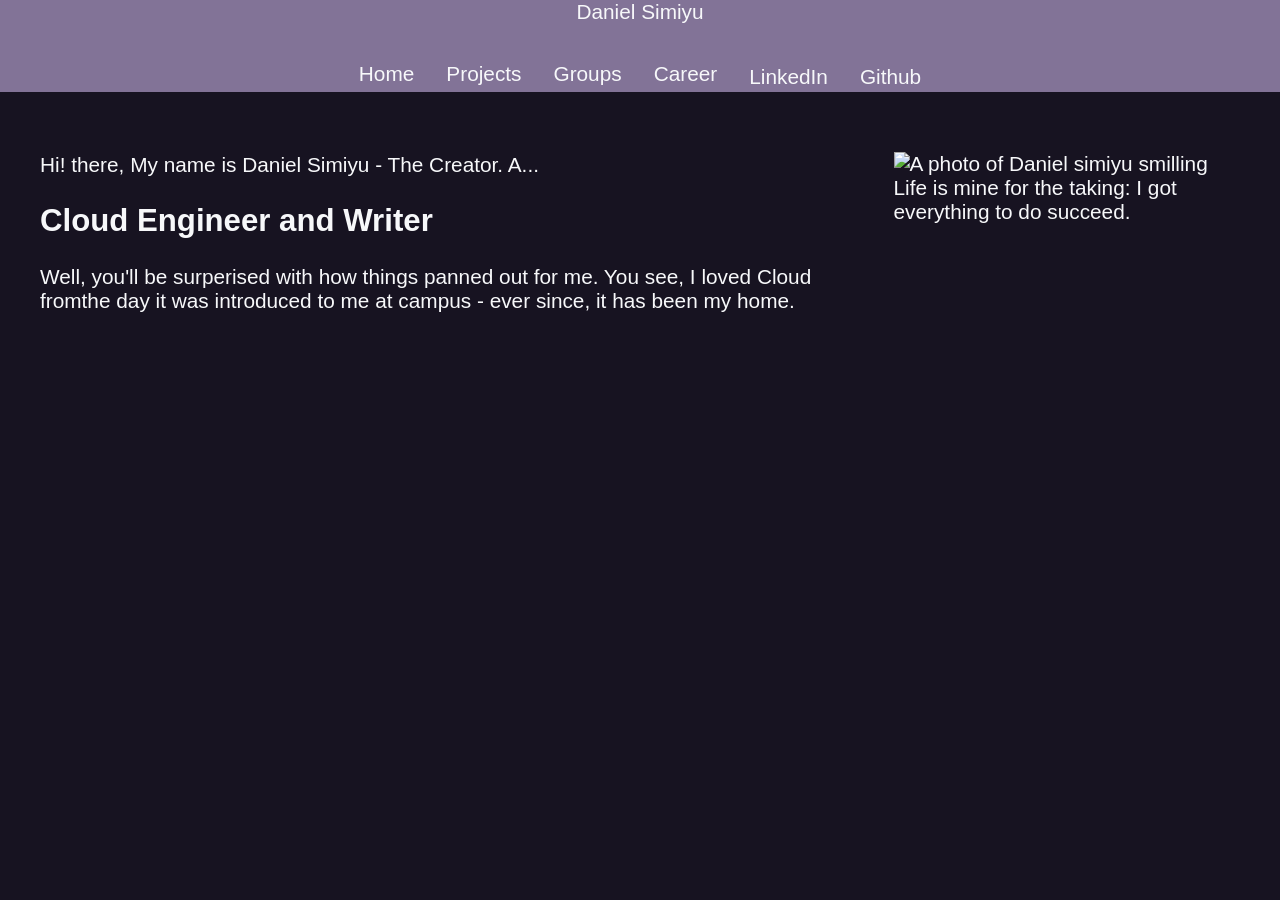
==== main.html @ 600068ba "first portfolio code" ====
<!DOCTYPE html>
<html lang="en">
<head>
    <meta charset="UTF-8">
    <meta http-equiv="X-UA-Compatible" content="IE=edge">
    <meta name="viewport" content="width=device-width, initial-scale=1.0">
    <title>DanieCreator</title>
    <link rel="stylesheet" href="portfolio.css">
    <link rel="stylesheet" href="node_modules/@fortawesome/fontawesome-free/css/fontawesome.min.css">
</head>
<body>
    <nav class="nav">
        <ul>
            <li class="myName"><span></span> Daniel Simiyu</li>
            <li class="list"><a href="#home"></a>Home</li>
            <li class="list"><a href="#projects"></a>Projects</li>
            <li class="list"><a href="#groups"></a>Groups</li>
            <li class="list"><a href="#career"></a>Career</li>
            <li class="list"><a href="linkedin" target="_blank"></a>
                <span class="fa fa-linkedin-square" aria-hidden="true" ></span>
                
                <span class="sr-only">LinkedIn</span> </li>
            <li class="list"><a href="github" target="_blank"></a>
                <span class="fa fa-github" aria-hidden="true"></span><span class="sr-only"> Github</span></li>
        </ul>
    </nav>
    <main>
       <section class="home">
        <p>Hi! there, My name is <span>Daniel Simiyu - The Creator. A...</span>  
            <h1>Cloud Engineer and Writer</h1>

           <p>
            Well, you'll be surperised with how things panned out for me.
            You see, I loved Cloud fromthe day it was introduced to me at campus - ever since, 
            it has been my home.
           </p> 




       </section>

       <section class="home-photo">
         <img src="../images/computer-gda10680d2_640.jpg" alt="A photo of Daniel simiyu smilling" >
         <span> Life is mine for the taking: I got everything to do succeed.</span> 
       </section>
    </main>
    
</body>
</html>
---- portfolio.css ----
:root{
    --body:#E9D5CA;
    --nav : #827397;
    --hover: #4D4C7D;
    --button:#363062;
    --sans:Oxygen, sans-serif;
    --black:#171321;
    --font-size:1.3rem;
    --white: #f7f8fa;
    
}
html{
    box-sizing: border-box;
}
*,
*::before,
*::after {
    box-sizing: inherit;
}
nav{
    background-color: var(--nav);
    
    
    
}
nav ul{
    margin: 0;
    padding: 0;
    list-style: none;
    align-items: center;
    justify-content: center;
    display: flex;
    flex-flow: row wrap;
    gap: 2rem;
}
nav a{
    color: var(--white);
    text-decoration: none;
    display: block
}
nav a :hover{
    color: var(--hover);
}
nav :first-child{
    flex-basis: 100%;
    text-align: center;
    
}
nav [class*="fa"]{
    font-size: 150%;
    color: aqua;
}
body {
    padding: 0;
    margin: 0;
    font-family: var(--sans);
    background-color: var(--black);
    color: var(--white);
    font-size: var(--font-size);
}
main{
    margin: 20px;
    padding: 20px;
    display: flex;
    justify-content: center;
}
.home-section{
    height: 100%;
    width: 50%;
 
}
.home-photo{
    width: 50%;
    margin:20px;
    
  
}
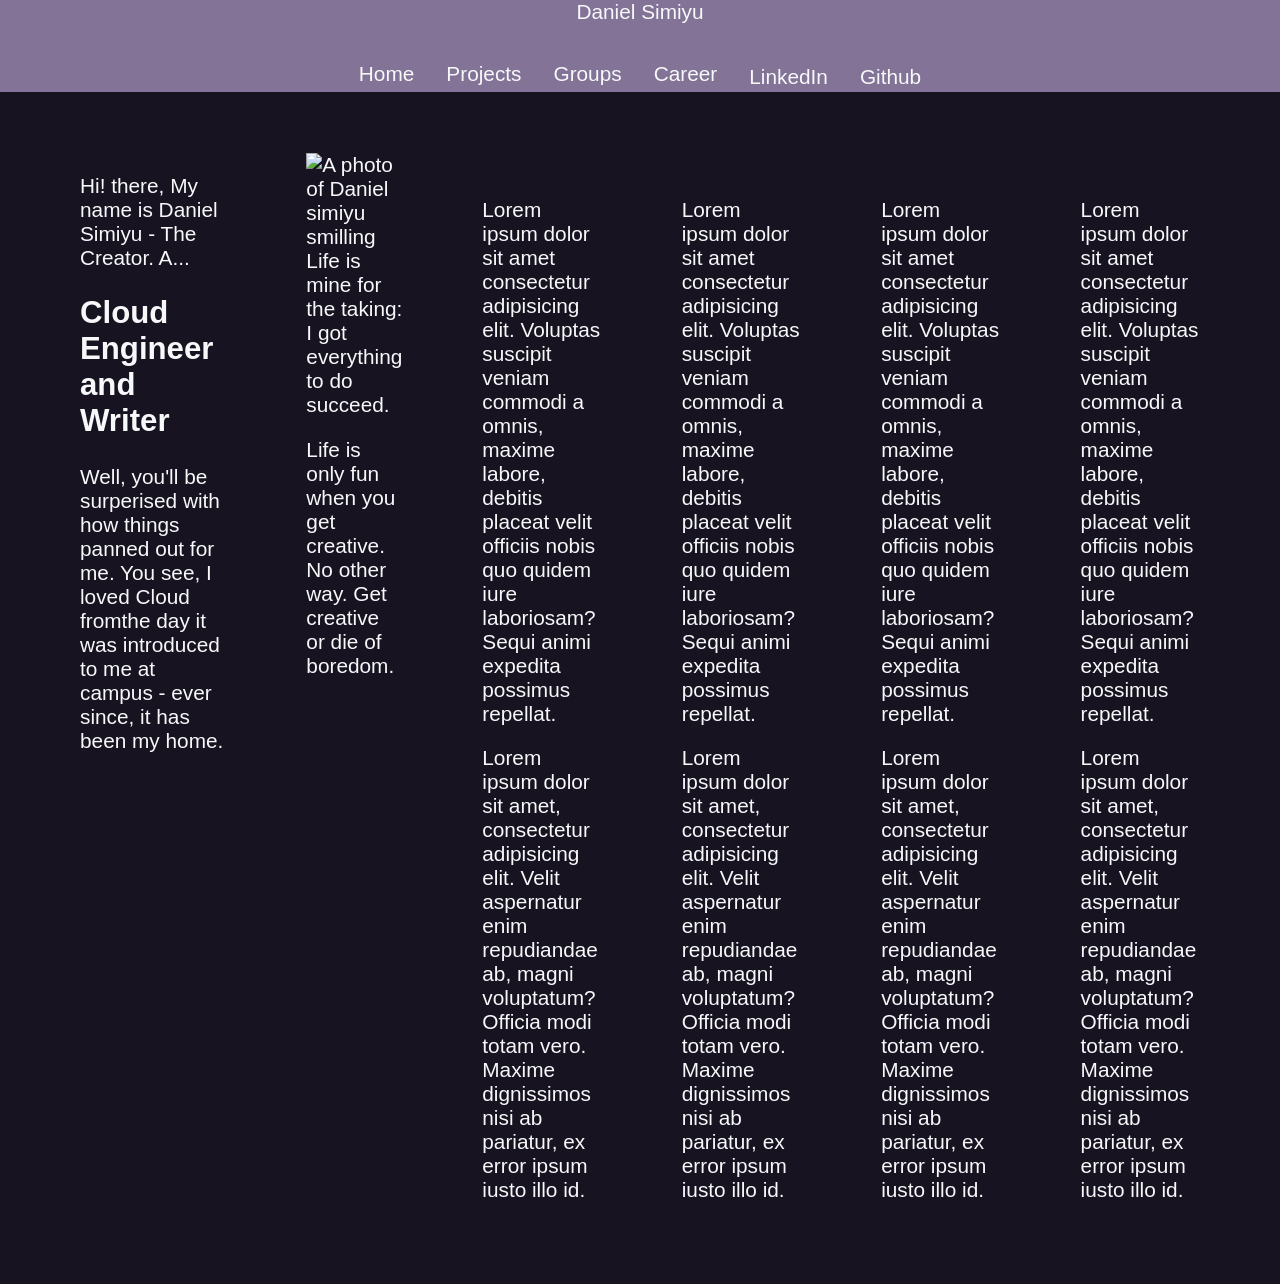
==== commit e978f1b2: "refactor html" ====
--- a/main.html
+++ b/main.html
@@ -25,7 +25,8 @@
         </ul>
     </nav>
     <main>
-       <section class="home">
+        <section class="home">
+       <figure class="home-pitch">
         <p>Hi! there, My name is <span>Daniel Simiyu - The Creator. A...</span>  
             <h1>Cloud Engineer and Writer</h1>
 
@@ -34,16 +35,65 @@
             You see, I loved Cloud fromthe day it was introduced to me at campus - ever since, 
             it has been my home.
            </p> 
+        </figure>
+        <figure class="my-photo">
+            <img src="../images/computer-gda10680d2_640.jpg" alt="A photo of Daniel simiyu smilling" >
+           <figcaption>
 
-
-
-
-       </section>
-
-       <section class="home-photo">
-         <img src="../images/computer-gda10680d2_640.jpg" alt="A photo of Daniel simiyu smilling" >
-         <span> Life is mine for the taking: I got everything to do succeed.</span> 
-       </section>
+               <span> Life is mine for the taking: I got everything to do succeed.</span> 
+               <p>
+                Life is only fun when you get creative. No other way. Get creative or die of boredom.
+               </p>
+           </figcaption>  
+        </figure>
+       
+    </div>
+    <div class="projects">
+        <figure>
+            <img src="" alt="">
+            <figcaption>
+          <p class="about-project">
+            Lorem ipsum dolor sit amet consectetur adipisicing elit. Voluptas suscipit veniam commodi a omnis, maxime labore, debitis placeat velit officiis nobis quo quidem iure laboriosam? Sequi animi expedita possimus repellat.
+          </p>
+          <p>
+            Lorem ipsum dolor sit amet, consectetur adipisicing elit. Velit aspernatur enim repudiandae ab, magni voluptatum? Officia modi totam vero. Maxime dignissimos nisi ab pariatur, ex error ipsum iusto illo id.
+          </p>
+            </figcaption>
+        </figure>
+        <figure>
+            <img src="" alt="">
+            <figcaption>
+          <p class="about-project">
+            Lorem ipsum dolor sit amet consectetur adipisicing elit. Voluptas suscipit veniam commodi a omnis, maxime labore, debitis placeat velit officiis nobis quo quidem iure laboriosam? Sequi animi expedita possimus repellat.
+          </p>
+          <p>
+            Lorem ipsum dolor sit amet, consectetur adipisicing elit. Velit aspernatur enim repudiandae ab, magni voluptatum? Officia modi totam vero. Maxime dignissimos nisi ab pariatur, ex error ipsum iusto illo id.
+          </p>
+            </figcaption>
+        </figure>
+        <figure>
+            <img src="" alt="">
+            <figcaption>
+          <p class="about-project">
+            Lorem ipsum dolor sit amet consectetur adipisicing elit. Voluptas suscipit veniam commodi a omnis, maxime labore, debitis placeat velit officiis nobis quo quidem iure laboriosam? Sequi animi expedita possimus repellat.
+          </p>
+          <p>
+            Lorem ipsum dolor sit amet, consectetur adipisicing elit. Velit aspernatur enim repudiandae ab, magni voluptatum? Officia modi totam vero. Maxime dignissimos nisi ab pariatur, ex error ipsum iusto illo id.
+          </p>
+            </figcaption>
+        </figure>
+        <figure>
+            <img src="" alt="">
+            <figcaption>
+          <p class="about-project">
+            Lorem ipsum dolor sit amet consectetur adipisicing elit. Voluptas suscipit veniam commodi a omnis, maxime labore, debitis placeat velit officiis nobis quo quidem iure laboriosam? Sequi animi expedita possimus repellat.
+          </p>
+          <p>
+            Lorem ipsum dolor sit amet, consectetur adipisicing elit. Velit aspernatur enim repudiandae ab, magni voluptatum? Officia modi totam vero. Maxime dignissimos nisi ab pariatur, ex error ipsum iusto illo id.
+          </p>
+            </figcaption>
+        </figure>
+    </div>
     </main>
     
 </body>
--- a/portfolio.css
+++ b/portfolio.css
@@ -61,19 +61,21 @@
 main{
     margin: 20px;
     padding: 20px;
-    display: flex;
     justify-content: center;
 }
-.home-section{
-    height: 100%;
-    width: 50%;
+.home{
+   display: flex;
+   justify-content: center;
+   align-content: center;
  
 }
 .home-photo{
     width: 50%;
     margin:20px;
-    
-  
+}
+.projects{
+    display: flex;
+    flex-flow: row;
+
 }
 
-
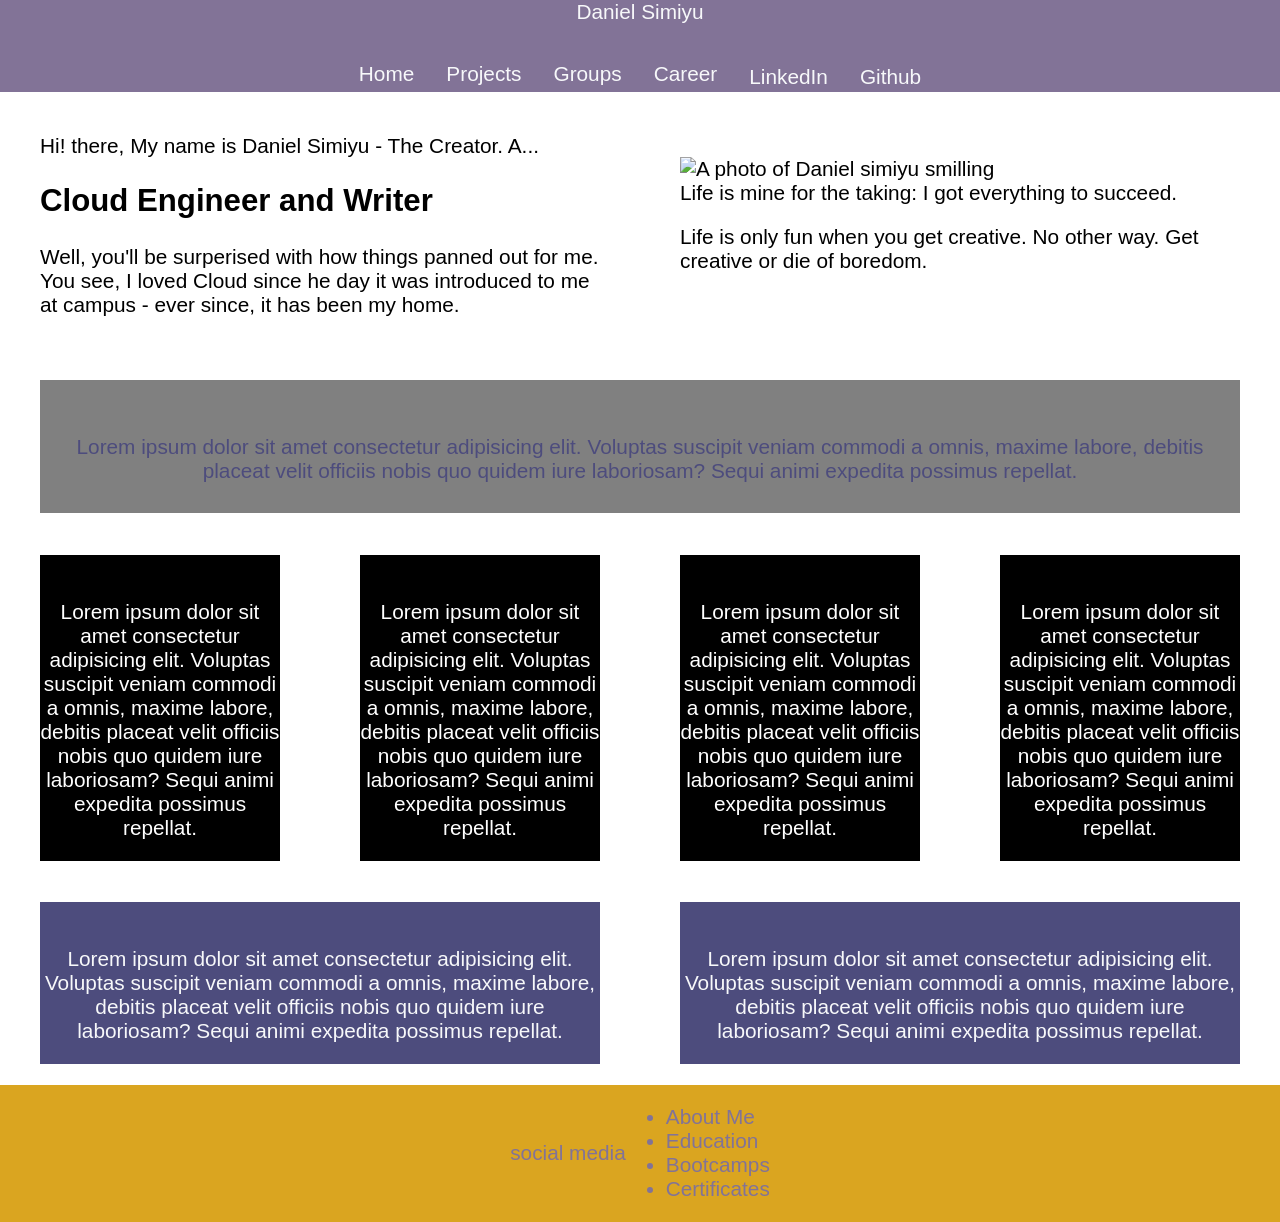
==== commit 7138111f: "Redesigned page outlook" ====
--- a/main.html
+++ b/main.html
@@ -32,7 +32,7 @@
 
            <p>
             Well, you'll be surperised with how things panned out for me.
-            You see, I loved Cloud fromthe day it was introduced to me at campus - ever since, 
+            You see, I loved Cloud since he day it was introduced to me at campus - ever since, 
             it has been my home.
            </p> 
         </figure>
@@ -40,61 +40,102 @@
             <img src="../images/computer-gda10680d2_640.jpg" alt="A photo of Daniel simiyu smilling" >
            <figcaption>
 
-               <span> Life is mine for the taking: I got everything to do succeed.</span> 
+               <span> Life is mine for the taking: I got everything to  succeed.</span> 
                <p>
                 Life is only fun when you get creative. No other way. Get creative or die of boredom.
                </p>
            </figcaption>  
         </figure>
        
-    </div>
-    <div class="projects">
+        </section>
+        <section class="jumbotron">
+          <figure>
+            <img src="../images/computer-gda10680d2_640.jpg" alt="">
+            <figcaption>
+          <p >
+            Lorem ipsum dolor sit amet consectetur adipisicing elit. Voluptas suscipit veniam commodi a omnis, maxime labore, debitis placeat velit officiis nobis quo quidem iure laboriosam? Sequi animi expedita possimus repellat.
+          </p>
+         
+            </figcaption>
+        </section>
+    <section class="projects">
         <figure>
-            <img src="" alt="">
+            <img src="../images/computer-gda10680d2_640.jpg" alt="">
             <figcaption>
           <p class="about-project">
             Lorem ipsum dolor sit amet consectetur adipisicing elit. Voluptas suscipit veniam commodi a omnis, maxime labore, debitis placeat velit officiis nobis quo quidem iure laboriosam? Sequi animi expedita possimus repellat.
           </p>
-          <p>
-            Lorem ipsum dolor sit amet, consectetur adipisicing elit. Velit aspernatur enim repudiandae ab, magni voluptatum? Officia modi totam vero. Maxime dignissimos nisi ab pariatur, ex error ipsum iusto illo id.
-          </p>
+        
             </figcaption>
         </figure>
         <figure>
-            <img src="" alt="">
+            <img src="../images/computer-gda10680d2_640.jpg" alt="">
             <figcaption>
           <p class="about-project">
             Lorem ipsum dolor sit amet consectetur adipisicing elit. Voluptas suscipit veniam commodi a omnis, maxime labore, debitis placeat velit officiis nobis quo quidem iure laboriosam? Sequi animi expedita possimus repellat.
           </p>
-          <p>
-            Lorem ipsum dolor sit amet, consectetur adipisicing elit. Velit aspernatur enim repudiandae ab, magni voluptatum? Officia modi totam vero. Maxime dignissimos nisi ab pariatur, ex error ipsum iusto illo id.
-          </p>
+        
             </figcaption>
         </figure>
         <figure>
-            <img src="" alt="">
-            <figcaption>
-          <p class="about-project">
-            Lorem ipsum dolor sit amet consectetur adipisicing elit. Voluptas suscipit veniam commodi a omnis, maxime labore, debitis placeat velit officiis nobis quo quidem iure laboriosam? Sequi animi expedita possimus repellat.
-          </p>
-          <p>
-            Lorem ipsum dolor sit amet, consectetur adipisicing elit. Velit aspernatur enim repudiandae ab, magni voluptatum? Officia modi totam vero. Maxime dignissimos nisi ab pariatur, ex error ipsum iusto illo id.
-          </p>
-            </figcaption>
-        </figure>
-        <figure>
-            <img src="" alt="">
-            <figcaption>
-          <p class="about-project">
-            Lorem ipsum dolor sit amet consectetur adipisicing elit. Voluptas suscipit veniam commodi a omnis, maxime labore, debitis placeat velit officiis nobis quo quidem iure laboriosam? Sequi animi expedita possimus repellat.
-          </p>
-          <p>
-            Lorem ipsum dolor sit amet, consectetur adipisicing elit. Velit aspernatur enim repudiandae ab, magni voluptatum? Officia modi totam vero. Maxime dignissimos nisi ab pariatur, ex error ipsum iusto illo id.
-          </p>
-            </figcaption>
-        </figure>
-    </div>
+          <img src="../images/computer-gda10680d2_640.jpg" alt="">
+          <figcaption>
+        <p class="about-project">
+          Lorem ipsum dolor sit amet consectetur adipisicing elit. Voluptas suscipit veniam commodi a omnis, maxime labore, debitis placeat velit officiis nobis quo quidem iure laboriosam? Sequi animi expedita possimus repellat.
+        </p>
+       
+          </figcaption>
+      </figure>
+   
+    
+      <figure>
+          <img src="../images/computer-gda10680d2_640.jpg" alt="">
+          <figcaption>
+        <p class="about-project">
+          Lorem ipsum dolor sit amet consectetur adipisicing elit. Voluptas suscipit veniam commodi a omnis, maxime labore, debitis placeat velit officiis nobis quo quidem iure laboriosam? Sequi animi expedita possimus repellat.
+        </p>
+       
+          </figcaption>
+      </figure>
+      </section>
+      <section class="industries">
+      <figure>
+       <img src="../images/computer-gda10680d2_640.jpg" alt="">
+       <figcaption>
+     <p class="about-project">
+       Lorem ipsum dolor sit amet consectetur adipisicing elit. Voluptas suscipit veniam commodi a omnis, maxime labore, debitis placeat velit officiis nobis quo quidem iure laboriosam? Sequi animi expedita possimus repellat.
+     </p>
+    
+       </figcaption>
+   </figure>
+
+ 
+   <figure>
+       <img src="../images/computer-gda10680d2_640.jpg" alt="">
+       <figcaption>
+     <p class="about-project">
+       Lorem ipsum dolor sit amet consectetur adipisicing elit. Voluptas suscipit veniam commodi a omnis, maxime labore, debitis placeat velit officiis nobis quo quidem iure laboriosam? Sequi animi expedita possimus repellat.
+     </p>
+    
+       </figcaption>
+   </figure>
+
+    </section>
     </main>
+    <footer>
+      <section>
+
+        <p>social media</p>  
+
+        <ul>
+          <li>About Me</li>
+          <li>Education</li>
+          <li>Bootcamps</li>
+          <li>Certificates</li>
+        </ul>
+      </section>
+      </div>
+    </footer>
     
 </body>
 </html>
--- a/portfolio.css
+++ b/portfolio.css
@@ -54,28 +54,67 @@
     padding: 0;
     margin: 0;
     font-family: var(--sans);
-    background-color: var(--black);
+    
     color: var(--white);
     font-size: var(--font-size);
 }
-main{
-    margin: 20px;
-    padding: 20px;
+section{
+    display: flex;
+    flex-flow: row;
+    
+}
+.home{
+    background-color: white;
+    color: black;
+}
+.home> figure{
+    width: 50%;
+}
+.projects{
+    color: white;
+    
+  
+}
+
+.projects >figure{
+    background-color: black;
+    align-content: center;
+    text-align: center;
+    
+}
+img{
+    width: 200px;
+}
+.industries>figure{
+    background-color: #4D4C7D;
+    text-align: center;
+}
+.jumbotron> figure{
+    background-color: grey;
+    text-align: center;
+    padding: 10px;
     justify-content: center;
 }
-.home{
-   display: flex;
-   justify-content: center;
-   align-content: center;
- 
+.jumbotron{
+    align-content: center;
+    
 }
-.home-photo{
-    width: 50%;
-    margin:20px;
+footer{
+    background-color: goldenrod;
+    color: #827397;
+  
 }
-.projects{
-    display: flex;
-    flex-flow: row;
+section{
+    align-items: center;
+    justify-content: center;
+    align-items: center;
+}
+ul{
+    justify-content: center;
+    text-decoration: none;
 
 }
-
+.jumbotron p{
+    align-items: center;
+    color: #4D4C7D;
+}
